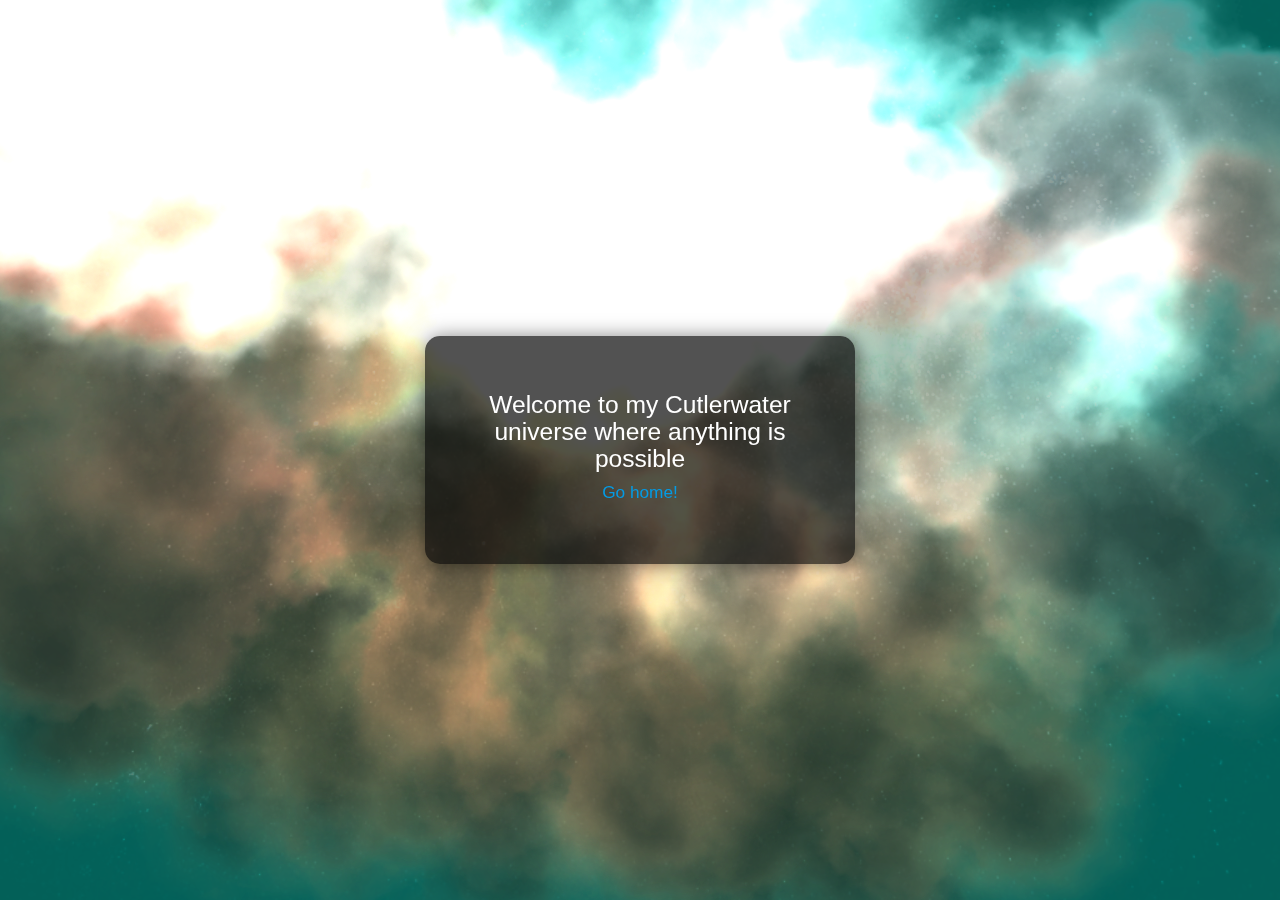
==== index.html @ d367bb29 "first commit" ====
<!DOCTYPE html>
<html>
  <head>
    <meta charset="UTF-8" />
    <link rel="stylesheet" type="text/css" href="styles.css" />
    <link rel="stylesheet" href="https://cdnjs.cloudflare.com/ajax/libs/materialize/1.0.0/css/materialize.min.css">
    <script src="https://cdnjs.cloudflare.com/ajax/libs/materialize/1.0.0/js/materialize.min.js"></script>
  </head>
  <body>
     <div class="login-div">
      <div class="row">
        
      </div>
      <div class="row center-align">
        <h5>Welcome to my Cutlerwater universe where anything is possible</h5>
        <h6><a href="https://cutlerwater-profile.netlify.app/">Go home!</a></h6>
      </div>
      
      
    </div>
    <script src="three.min.js"></script>
    <script src="postprocessing.min.js"></script>
    <script>
      let scene, camera, cloudParticles = [],composer;

      function init() {
        scene = new THREE.Scene();
        camera = new THREE.PerspectiveCamera(60,window.innerWidth / window.innerHeight,1,1000);
        camera.position.z = 1;
        camera.rotation.x = 1.16;
        camera.rotation.y = -0.12;
        camera.rotation.z = 0.27;

        let ambient = new THREE.AmbientLight(0x555555);
        scene.add(ambient);

        let directionalLight = new THREE.DirectionalLight(0xff8c19);
        directionalLight.position.set(0,0,1);
        scene.add(directionalLight);

        let orangeLight = new THREE.PointLight(0xcc6600,50,450,1.7);
        orangeLight.position.set(200,300,100);
        scene.add(orangeLight);
        let redLight = new THREE.PointLight(0xd8547e,50,450,1.7);
        redLight.position.set(100,300,100);
        scene.add(redLight);
        let blueLight = new THREE.PointLight(0x3677ac,50,450,1.7);
        blueLight.position.set(300,300,200);
        scene.add(blueLight);

        renderer = new THREE.WebGLRenderer();
        renderer.setSize(window.innerWidth,window.innerHeight);
        scene.fog = new THREE.FogExp2(0x03544e, 0.001);
        renderer.setClearColor(scene.fog.color);
        document.body.appendChild(renderer.domElement);

        let loader = new THREE.TextureLoader();
        loader.load("smoke.png", function(texture){
          cloudGeo = new THREE.PlaneBufferGeometry(500,500);
          cloudMaterial = new THREE.MeshLambertMaterial({
            map:texture,
            transparent: true
          });

          for(let p=0; p<50; p++) {
            let cloud = new THREE.Mesh(cloudGeo, cloudMaterial);
            cloud.position.set(
              Math.random()*800 -400,
              500,
              Math.random()*500-500
            );
            cloud.rotation.x = 1.16;
            cloud.rotation.y = -0.12;
            cloud.rotation.z = Math.random()*2*Math.PI;
            cloud.material.opacity = 0.55;
            cloudParticles.push(cloud);
            scene.add(cloud);
          }
        });
        loader.load("stars.jpg", function(texture){

          const textureEffect = new POSTPROCESSING.TextureEffect({
            blendFunction: POSTPROCESSING.BlendFunction.COLOR_DODGE,
            texture: texture
          });
          textureEffect.blendMode.opacity.value = 0.2;

          const bloomEffect = new POSTPROCESSING.BloomEffect({
                blendFunction: POSTPROCESSING.BlendFunction.COLOR_DODGE,
                kernelSize: POSTPROCESSING.KernelSize.SMALL,
                useLuminanceFilter: true,
                luminanceThreshold: 0.3,
                luminanceSmoothing: 0.75
              });
          bloomEffect.blendMode.opacity.value = 1.5;

          let effectPass = new POSTPROCESSING.EffectPass(
            camera,
            bloomEffect,
            textureEffect
          );
          effectPass.renderToScreen = true;

          composer = new POSTPROCESSING.EffectComposer(renderer);
          composer.addPass(new POSTPROCESSING.RenderPass(scene, camera));
          composer.addPass(effectPass);
          
          window.addEventListener("resize", onWindowResize, false);
          render();
        });
      }
      function onWindowResize() {
        camera.aspect = window.innerWidth / window.innerHeight;
        camera.updateProjectionMatrix();
        renderer.setSize(window.innerWidth, window.innerHeight);
      }
      function render() {
        cloudParticles.forEach(p => {
          p.rotation.z -=0.001;
        });
        composer.render(0.1);
        requestAnimationFrame(render);
      }
      init();
    </script>
  </body>
</html>
---- styles.css ----
body {
  width: 100vw;
  height: 100vh;
  margin: 0;
  background: black;
  overflow: hidden;
  display: flex;
  justify-content: center;
  align-items: center;
}
canvas {
  position: absolute;
  top:0;
  left:0;
  z-index:-99;
}
.login-div {
  max-width: 430px;
  padding: 35px;
  border-radius: 15px;
  color:white;
  background: rgba(8,8,8,0.7);
  box-shadow: 1px 1px 20px rgba(0, 0, 0, 0.5);
}
.logo {
  background-image: url("Logo.png");
  width:100px;
  height:100px;
  border-radius: 50%;
  margin:0 auto;
}
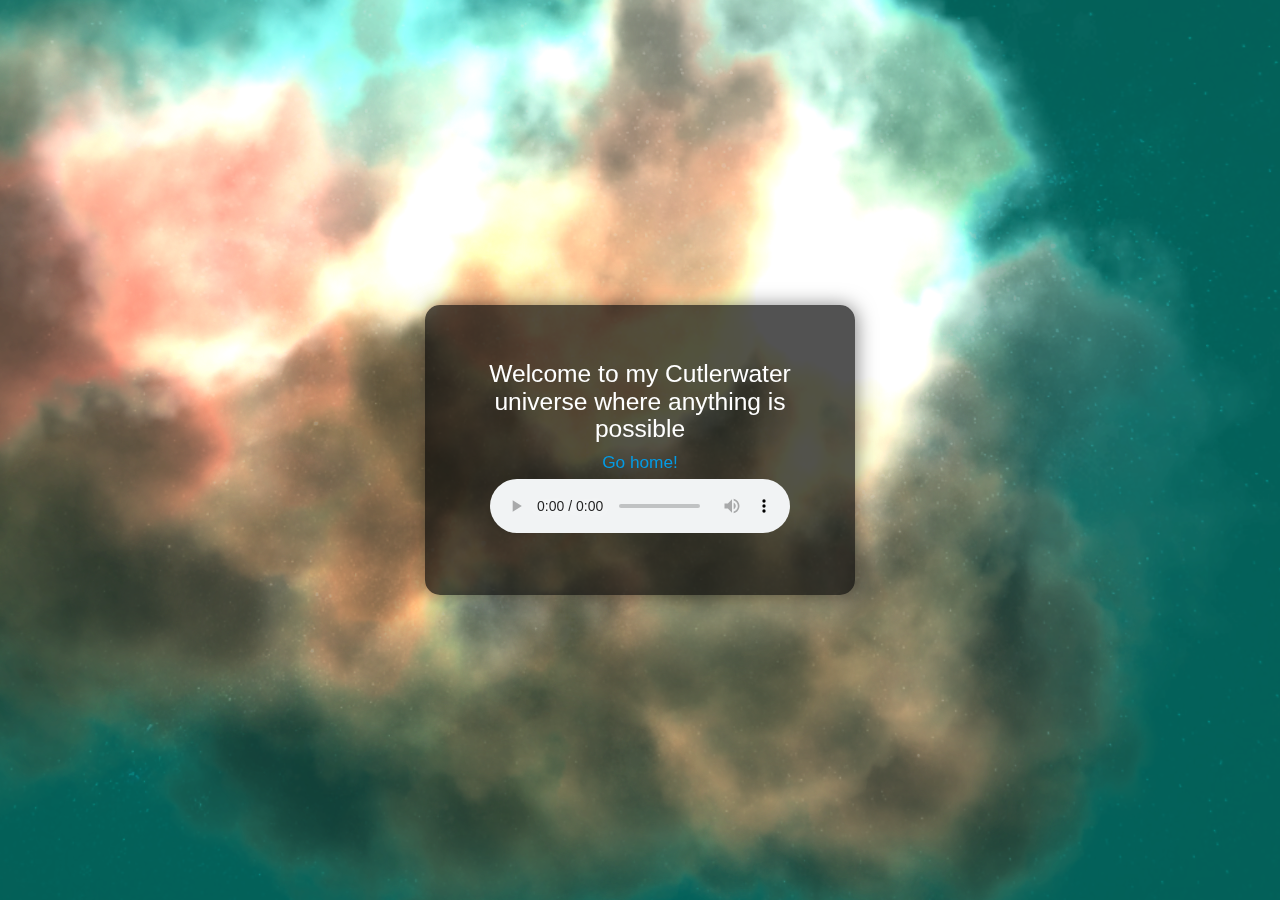
==== commit 23da7962: "adding audio" ====
--- a/index.html
+++ b/index.html
@@ -14,6 +14,12 @@
       <div class="row center-align">
         <h5>Welcome to my Cutlerwater universe where anything is possible</h5>
         <h6><a href="https://cutlerwater-profile.netlify.app/">Go home!</a></h6>
+        <audio
+        controls
+        src="/Figaro.m4a" autoplay=true>
+            Your browser does not support the
+            <code>audio</code> element.
+    </audio>
       </div>
       
       
